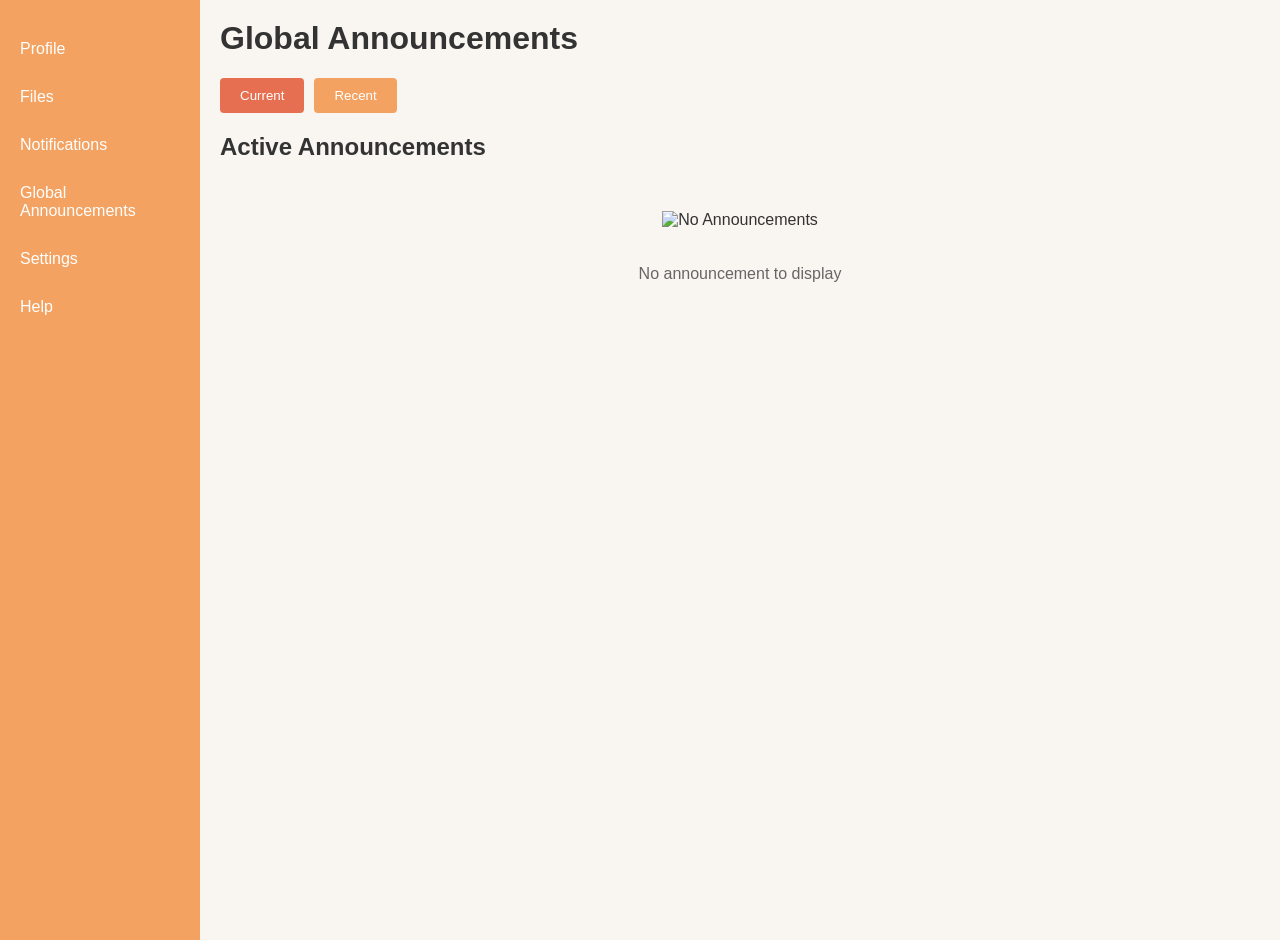
==== web dev project/global_announcement/global_announcement.html @ ce7903ae "Add files via upload" ====
<!DOCTYPE html>
<html lang="en">
<head>
  <meta charset="UTF-8">
  <meta name="viewport" content="width=device-width, initial-scale=1.0">
  <title>Global Announcements</title>
  <link rel="stylesheet" href="global_announcement.css">
</head>
<body>
  <div class="container">
    <aside class="sidebar">
      <ul>
        <li><a href="../profile/profile.html">Profile</a></li>
        <li><a href="../files/files.html">Files</a></li>
        <li><a href="../notification/notification.html">Notifications</a></li>
        <li><a href="global_announcement.html" class="active">Global Announcements</a></li>
        <li><a href="#">Settings</a></li>
        <li><a href="#">Help</a></li>
      </ul>
    </aside>
    <main class="content">
      <h1>Global Announcements</h1>
      <div class="tabs">
        <button class="tab active" onclick="showTab('current')">Current</button>
        <button class="tab" onclick="showTab('recent')">Recent</button>
      </div>
      <div id="current" class="tab-content active">
        <h2>Active Announcements</h2>
        <div class="no-announcements">
          <img src="cactus.png" alt="No Announcements">
          <p>No announcement to display</p>
        </div>
      </div>
      <div id="recent" class="tab-content">
        <h2>Recent Announcements</h2>
        <p>No recent announcements to display.</p>
      </div>
    </main>
  </div>
  <script src="global_announcement.js"></script>
</body>
</html>
---- web dev project/global_announcement/global_announcement.css ----
body {
    margin: 0;
    font-family: Arial, sans-serif;
    background-color: #f9f5f0;
    color: #333;
  }
  
  .container {
    display: flex;
  }
  
  .sidebar {
    width: 200px;
    background-color: #f4a261;
    padding: 20px 0;
    height: 100vh;
  }
  
  .sidebar ul {
    list-style: none;
    padding: 0;
    margin: 0;
  }
  
  .sidebar ul li {
    margin: 10px 0;
  }
  
  .sidebar ul li a {
    text-decoration: none;
    color: white;
    padding: 10px 20px;
    display: block;
  }
  

  .content {
    flex: 1;
    padding: 20px;
  }
  
  h1 {
    margin-top: 0;
  }
  
  .tabs {
    display: flex;
    gap: 10px;
    margin-bottom: 20px;
  }
  
  .tab {
    background-color: #f4a261;
    border: none;
    color: white;
    padding: 10px 20px;
    cursor: pointer;
    border-radius: 4px;
  }
  
  .tab.active {
    background-color: #e76f51;
  }
  
  .tab-content {
    display: none;
  }
  
  .tab-content.active {
    display: block;
  }
  
  .no-announcements {
    text-align: center;
    margin-top: 50px;
  }
  
  .no-announcements img {
    width: 100px;
    margin-bottom: 20px;
  }
  
  .no-announcements p {
    color: #666;
  }
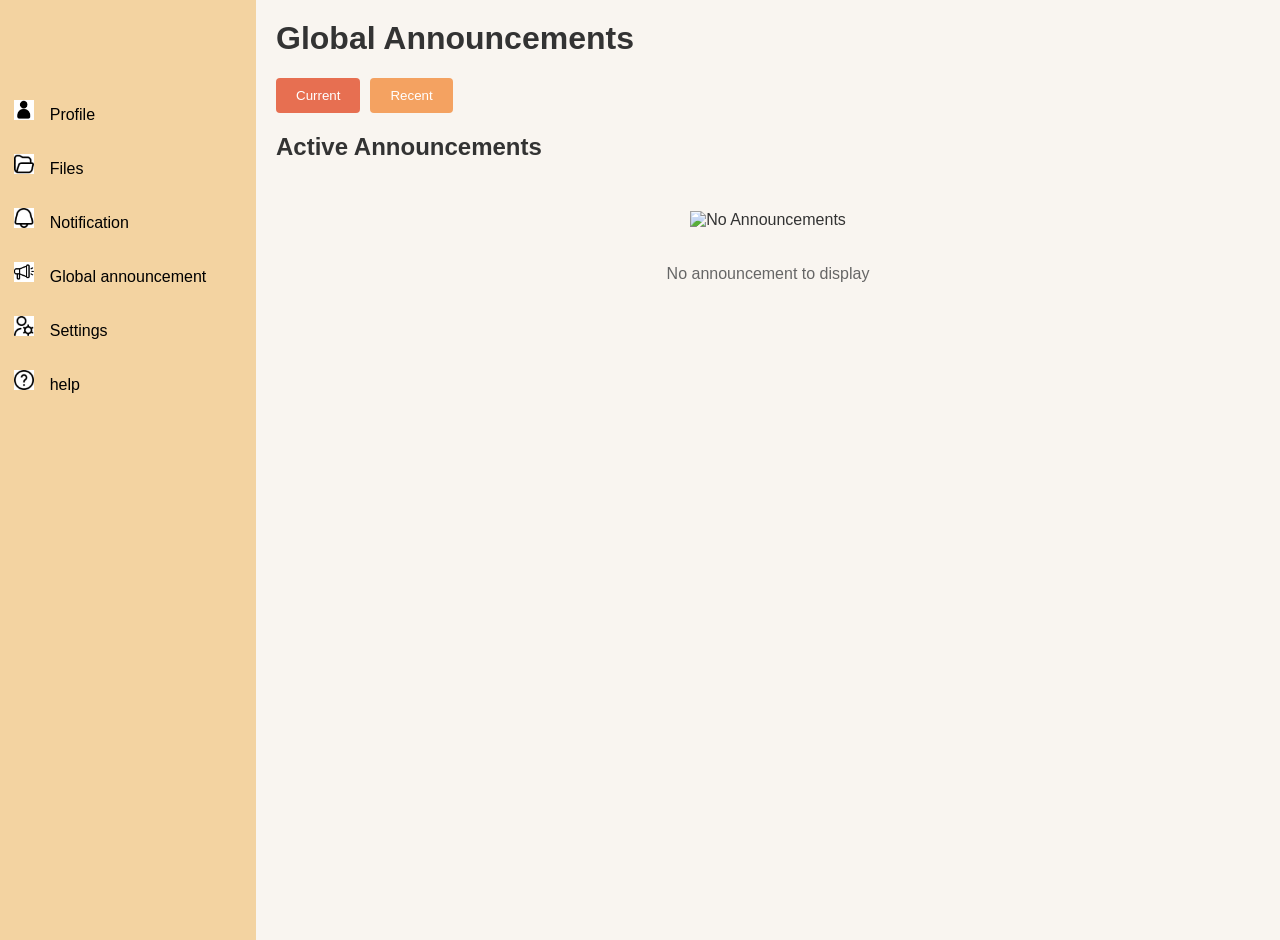
==== commit 410caa7d: "Add files via upload" ====
--- a/web dev project/global_announcement/global_announcement.html
+++ b/web dev project/global_announcement/global_announcement.html
@@ -9,14 +9,14 @@
 <body>
   <div class="container">
     <aside class="sidebar">
-      <ul>
-        <li><a href="../profile/profile.html">Profile</a></li>
-        <li><a href="../files/files.html">Files</a></li>
-        <li><a href="../notification/notification.html">Notifications</a></li>
-        <li><a href="global_announcement.html" class="active">Global Announcements</a></li>
-        <li><a href="#">Settings</a></li>
-        <li><a href="#">Help</a></li>
-      </ul>
+      <div class="icon-content">
+        <div><span><img src="../icon/profile.jpg" alt=""></span><a href="../profile/profile.html">Profile</a></div>
+        <div><span><img src="../icon/files.jpg" alt=""></span><a href="../files/files.html">Files</a></div>
+        <div><span><img src="../icon/notification.jpg" alt=""></span><a href="../notification/notification.html">Notification</a></div>
+        <div><span><img src="../icon/announcement.jpg" alt=""></span><a href="../global_announcement/global_announcement.html">Global announcement</a></div>
+        <div><span><img src="../icon/setting.jpg" alt=""></span><a href="../setting/setting.html">Settings</a></div>
+        <div><span><img src="../icon/help.jpg" alt=""></span><a href="../help/help.html">help</a></div>
+    </div>
     </aside>
     <main class="content">
       <h1>Global Announcements</h1>
--- a/web dev project/global_announcement/global_announcement.css
+++ b/web dev project/global_announcement/global_announcement.css
@@ -9,11 +9,41 @@
     display: flex;
   }
   
+
+  .sidebar .icon-content{
+    margin-top: 50px;
+    margin-right: 30px;
+    margin-left: 10px;
+
+  }
+
   .sidebar {
-    width: 200px;
-    background-color: #f4a261;
+    width: 20%;
+    height: 100vh;
+    background-color: #f3d3a1;
+    color: #fff;
+    display: flex;
+    flex-direction: column;
+    align-items: center;
     padding: 20px 0;
-    height: 100vh;
+  }
+
+  .sidebar img{
+    width: 20px;
+    height: 20px;
+    align-items: center;
+    margin-top: 30px;
+  }
+
+  .sidebar a{
+    text-decoration: none;
+    text-align: center;
+    margin: 15px 0;
+    color: black;
+    align-items: center;
+    padding: 0.5rem 1rem;
+    transition: background 0.3s ease;
+
   }
   
   .sidebar ul {
